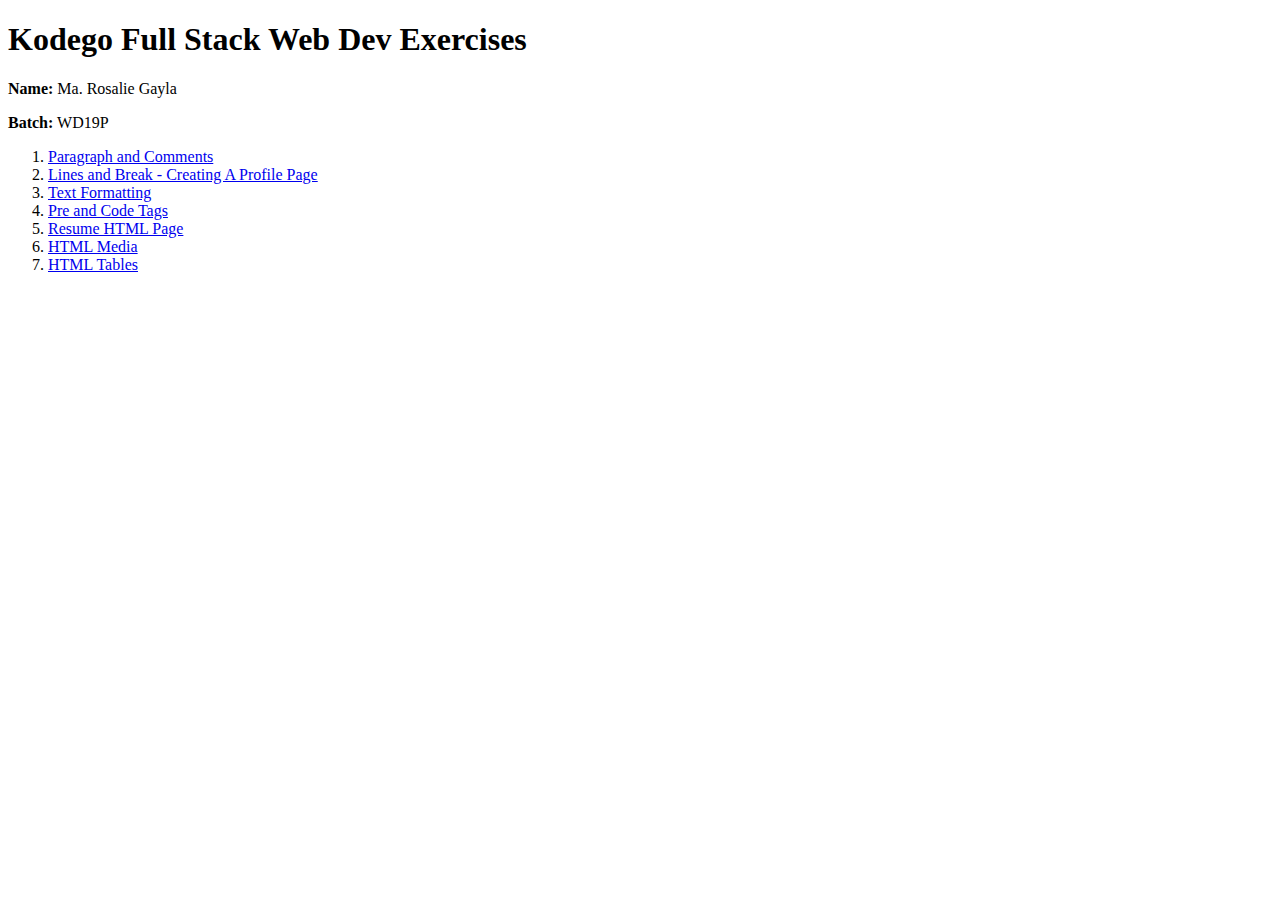
==== index.html @ 0740ddd8 "Links for exercises" ====
<!DOCTYPE html>
<html lang="en">
<head>
    <meta charset="UTF-8">
    <meta http-equiv="X-UA-Compatible" content="IE=edge">
    <meta name="viewport" content="width=device-width, initial-scale=1.0">
    <title>Kodego Full Stack Web Dev Exercises</title>
</head>
<body>
    <h1>Kodego Full Stack Web Dev Exercises</h1>
    <p><strong>Name:</strong> Ma. Rosalie Gayla</p>
    <p><strong>Batch:</strong> WD19P</p>
<ol>
    <li><a href="https://marosaliegayla.github.io/basic-html/exercise1.html" target="_blank">Paragraph and Comments</a></li>
    <li><a href="https://marosaliegayla.github.io/basic-html/exercise2.html" target="_blank">Lines and Break - Creating A Profile Page</a></li>
    <li><a href="https://marosaliegayla.github.io/basic-html/exercise3.html" target="_">Text Formatting</a></li>
    <li><a href="https://marosaliegayla.github.io/basic-html/exercise4.html" target="_blank">Pre and Code Tags</a></li>
    <li><a href="https://marosaliegayla.github.io/basic-html/exercise5.html" target="_blank">Resume HTML Page</a></li>
    <li><a href="https://marosaliegayla.github.io/basic-html/exercise6.html" target="_blank">HTML Media</a></li>
    <li><a href="https://marosaliegayla.github.io/basic-html/exercise7.html" target="_blank">HTML Tables</a></li>
</ol>
</body>
</html>
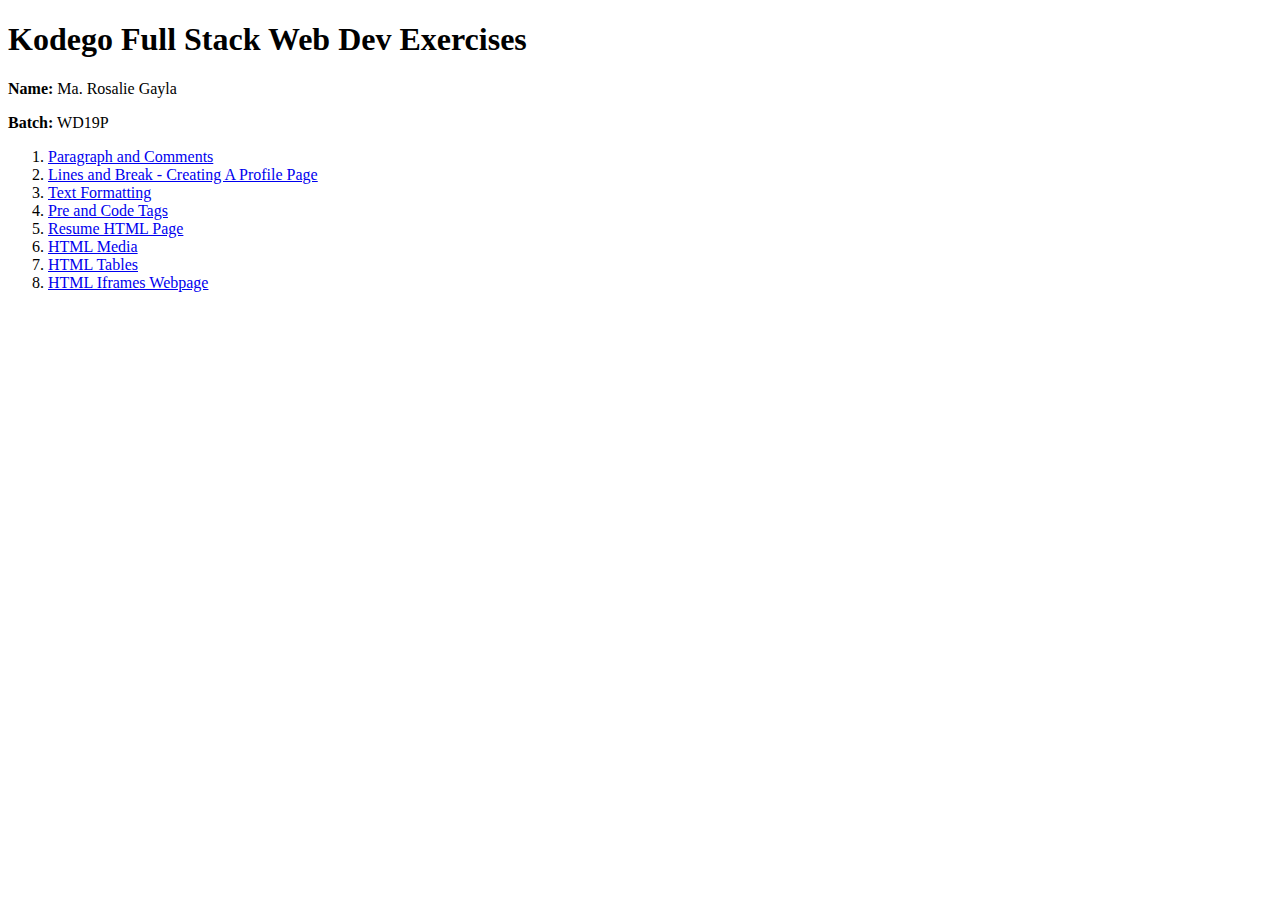
==== commit 9a2e385d: "Update index.html" ====
--- a/index.html
+++ b/index.html
@@ -11,13 +11,14 @@
     <p><strong>Name:</strong> Ma. Rosalie Gayla</p>
     <p><strong>Batch:</strong> WD19P</p>
 <ol>
-    <li><a href="https://marosaliegayla.github.io/basic-html/exercise1.html" target="_blank">Paragraph and Comments</a></li>
-    <li><a href="https://marosaliegayla.github.io/basic-html/exercise2.html" target="_blank">Lines and Break - Creating A Profile Page</a></li>
-    <li><a href="https://marosaliegayla.github.io/basic-html/exercise3.html" target="_">Text Formatting</a></li>
-    <li><a href="https://marosaliegayla.github.io/basic-html/exercise4.html" target="_blank">Pre and Code Tags</a></li>
-    <li><a href="https://marosaliegayla.github.io/basic-html/exercise5.html" target="_blank">Resume HTML Page</a></li>
-    <li><a href="https://marosaliegayla.github.io/basic-html/exercise6.html" target="_blank">HTML Media</a></li>
-    <li><a href="https://marosaliegayla.github.io/basic-html/exercise7.html" target="_blank">HTML Tables</a></li>
+    <li><a href="https://marosaliegayla.github.io/Kodego-Exercises/exercise1.html">Paragraph and Comments</a></li>
+    <li><a href="https://marosaliegayla.github.io/Kodego-Exercises/exercise2.html">Lines and Break - Creating A Profile Page</a></li>
+    <li><a href="https://marosaliegayla.github.io/Kodego-Exercises/exercise3.html">Text Formatting</a></li>
+    <li><a href="https://marosaliegayla.github.io/Kodego-Exercises/exercise4.html">Pre and Code Tags</a></li>
+    <li><a href="https://marosaliegayla.github.io/Kodego-Exercises/exercise5.html">Resume HTML Page</a></li>
+    <li><a href="https://marosaliegayla.github.io/Kodego-Exercises/exercise6.html">HTML Media</a></li>
+    <li><a href="https://marosaliegayla.github.io/Kodego-Exercises/exercise7.html">HTML Tables</a></li>
+    <li><a href="https://marosaliegayla.github.io/Kodego-Exercises/exercise8.html">HTML Iframes Webpage</a></li>
 </ol>
 </body>
-</html>+</html>
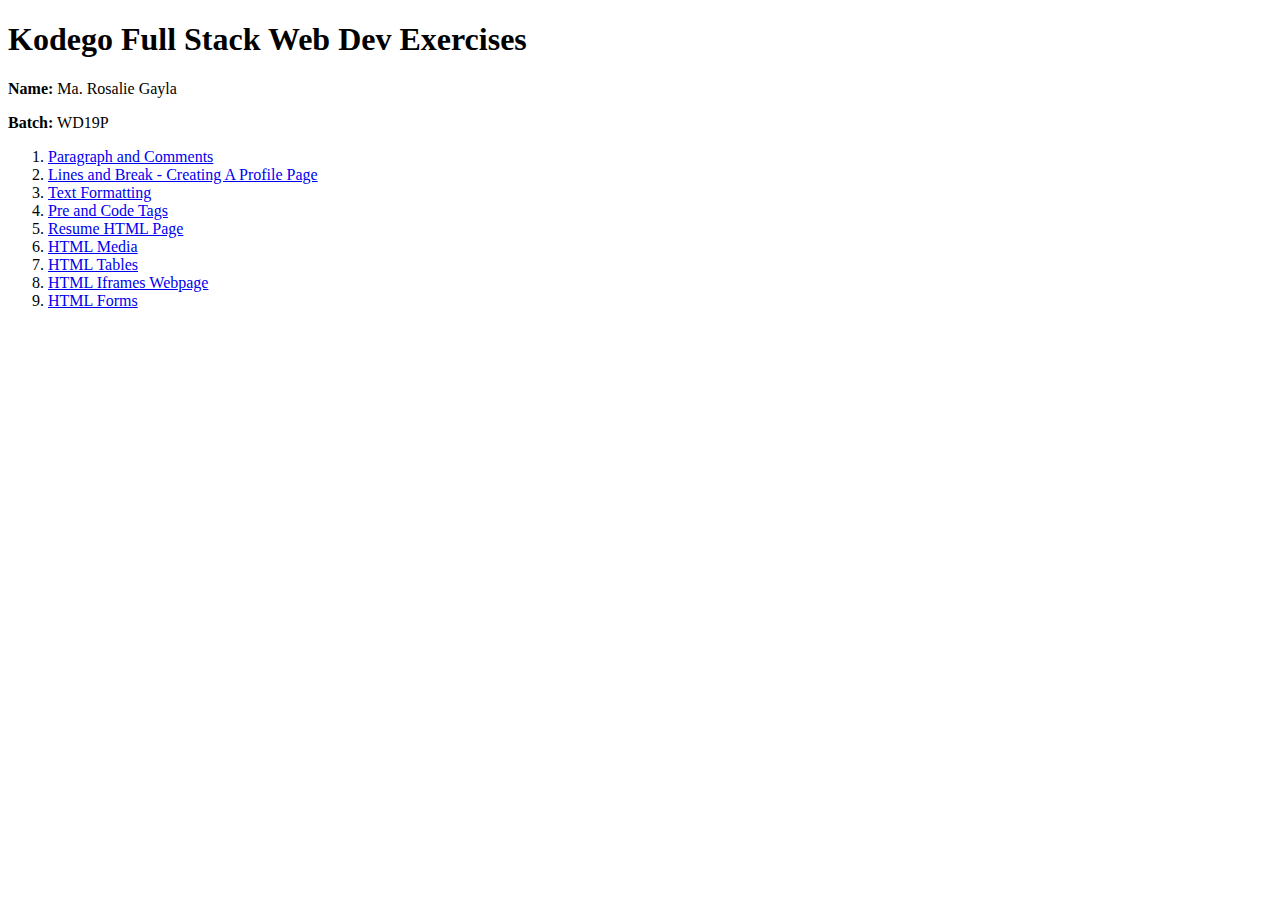
==== commit 66a53edf: "Update index.html" ====
--- a/index.html
+++ b/index.html
@@ -19,6 +19,7 @@
     <li><a href="https://marosaliegayla.github.io/Kodego-Exercises/exercise6.html">HTML Media</a></li>
     <li><a href="https://marosaliegayla.github.io/Kodego-Exercises/exercise7.html">HTML Tables</a></li>
     <li><a href="https://marosaliegayla.github.io/Kodego-Exercises/exercise8.html">HTML Iframes Webpage</a></li>
+    <li><a href="https://marosaliegayla.github.io/Kodego-Exercises/exercise9.html">HTML Forms</a></li>
 </ol>
 </body>
 </html>
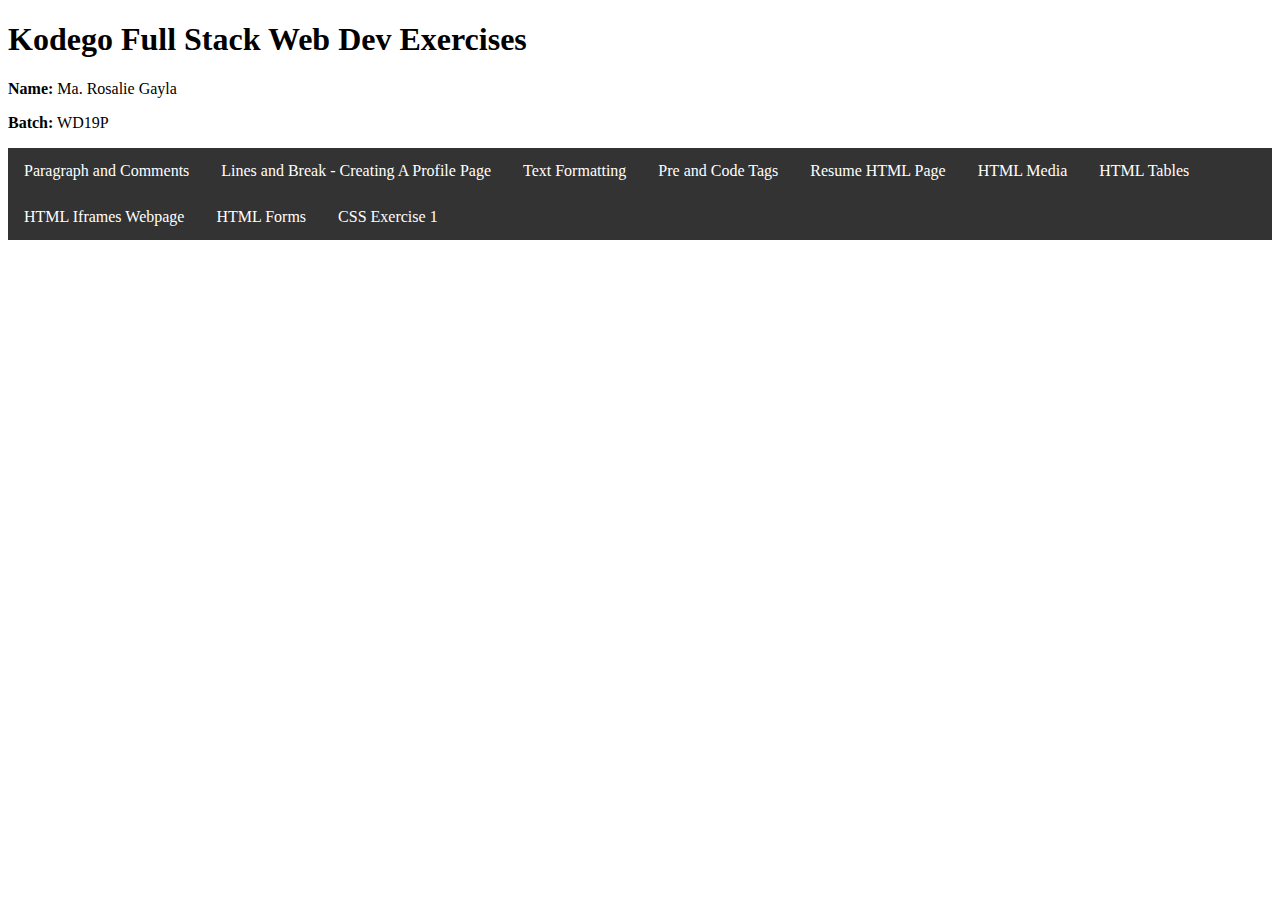
==== commit c688d61f: "Update index.html" ====
--- a/index.html
+++ b/index.html
@@ -10,7 +10,7 @@
     <h1>Kodego Full Stack Web Dev Exercises</h1>
     <p><strong>Name:</strong> Ma. Rosalie Gayla</p>
     <p><strong>Batch:</strong> WD19P</p>
-<ol>
+<ul>
     <li><a href="https://marosaliegayla.github.io/Kodego-Exercises/exercise1.html">Paragraph and Comments</a></li>
     <li><a href="https://marosaliegayla.github.io/Kodego-Exercises/exercise2.html">Lines and Break - Creating A Profile Page</a></li>
     <li><a href="https://marosaliegayla.github.io/Kodego-Exercises/exercise3.html">Text Formatting</a></li>
@@ -20,6 +20,35 @@
     <li><a href="https://marosaliegayla.github.io/Kodego-Exercises/exercise7.html">HTML Tables</a></li>
     <li><a href="https://marosaliegayla.github.io/Kodego-Exercises/exercise8.html">HTML Iframes Webpage</a></li>
     <li><a href="https://marosaliegayla.github.io/Kodego-Exercises/exercise9.html">HTML Forms</a></li>
-</ol>
+    <li><a href="https://marosaliegayla.github.io/Kodego-Exercises/exercise10.html">CSS Exercise 1</a></li>
+</ul>
 </body>
 </html>
+
+<style>
+
+ul {
+  list-style-type: none;
+  margin: 0;
+  padding: 0;
+  overflow: hidden;
+  background-color: #333;
+}
+
+li {
+  float: left;
+}
+
+li a {
+  display: block;
+  color: white;
+  text-align: center;
+  padding: 14px 16px;
+  text-decoration: none;
+}
+
+/* Change the link color to #111 (black) on hover */
+li a:hover {
+  background-color: #111;
+}
+</style>
